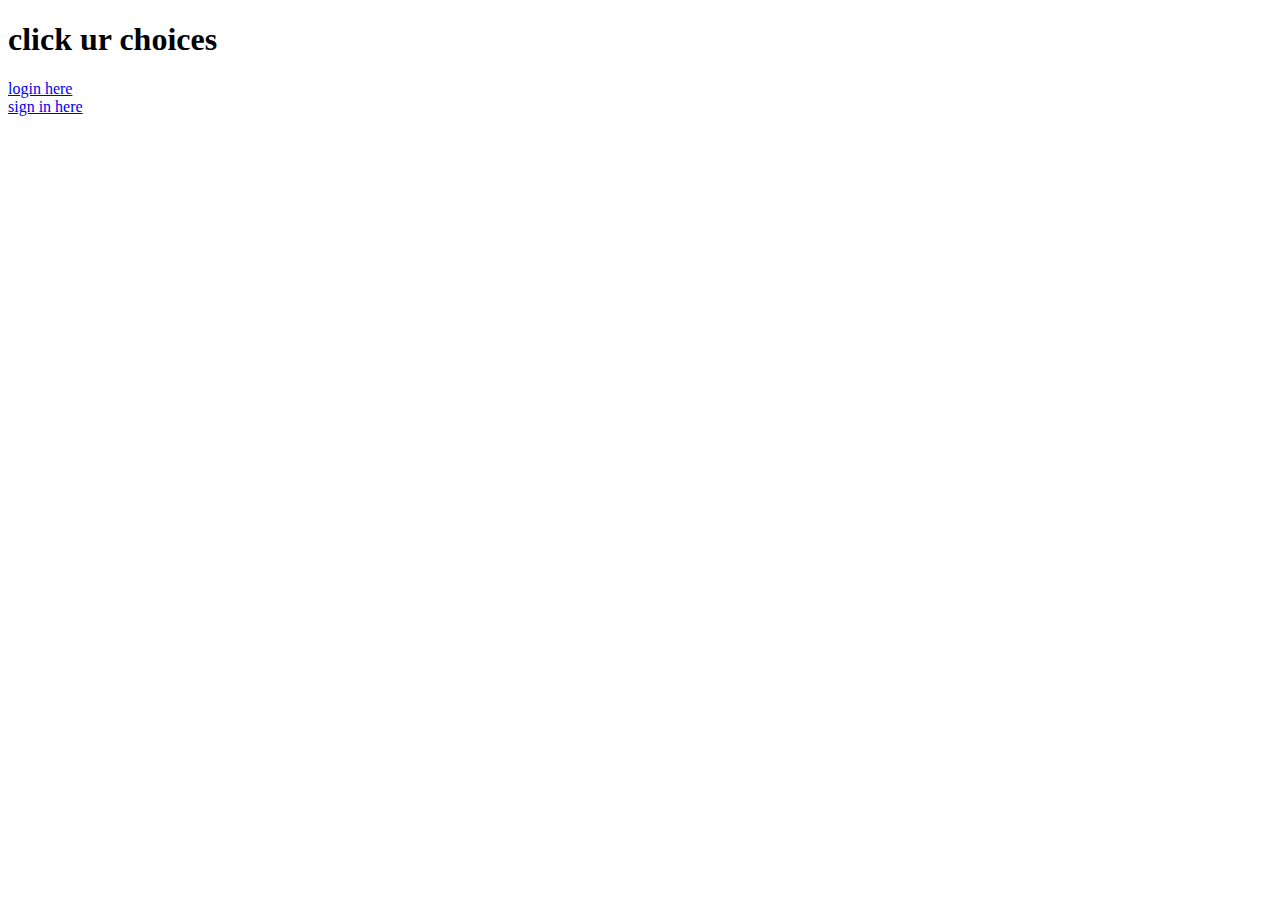
==== home.html @ 2ba934e3 "Add files via upload" ====
<!DOCTYPE html>
<html lang="en">
<head>
    <title>Document</title>
</head>
<h1>click ur choices </h1>
<body>
    <a href="index.html">login here</a><br>
    <a href="next.html">sign in here</a>
    
</body>
</html>
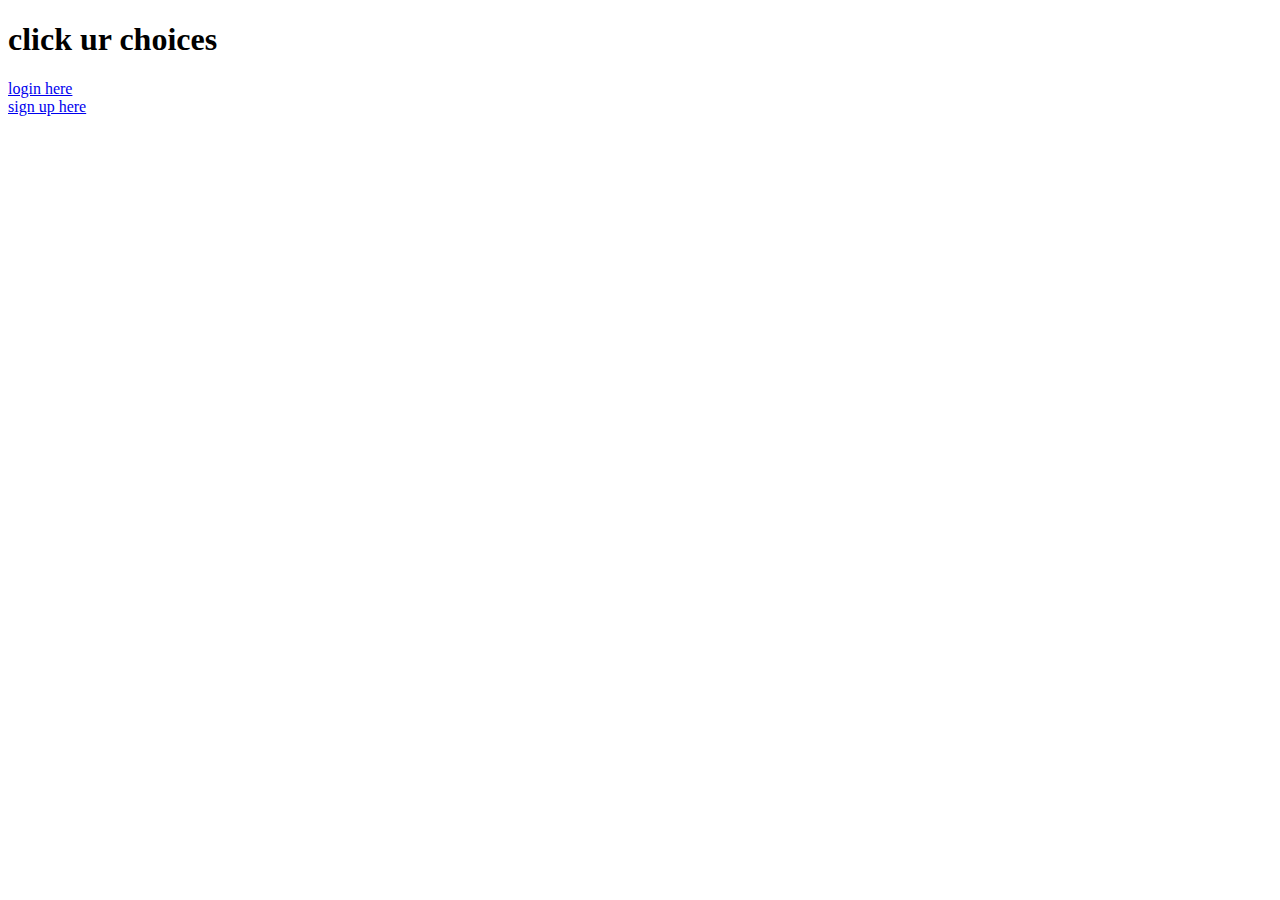
==== commit fa866d73: "Update home.html" ====
--- a/home.html
+++ b/home.html
@@ -6,7 +6,7 @@
 <h1>click ur choices </h1>
 <body>
     <a href="index.html">login here</a><br>
-    <a href="next.html">sign in here</a>
+    <a href="next.html">sign up here</a>
     
 </body>
-</html>+</html>
